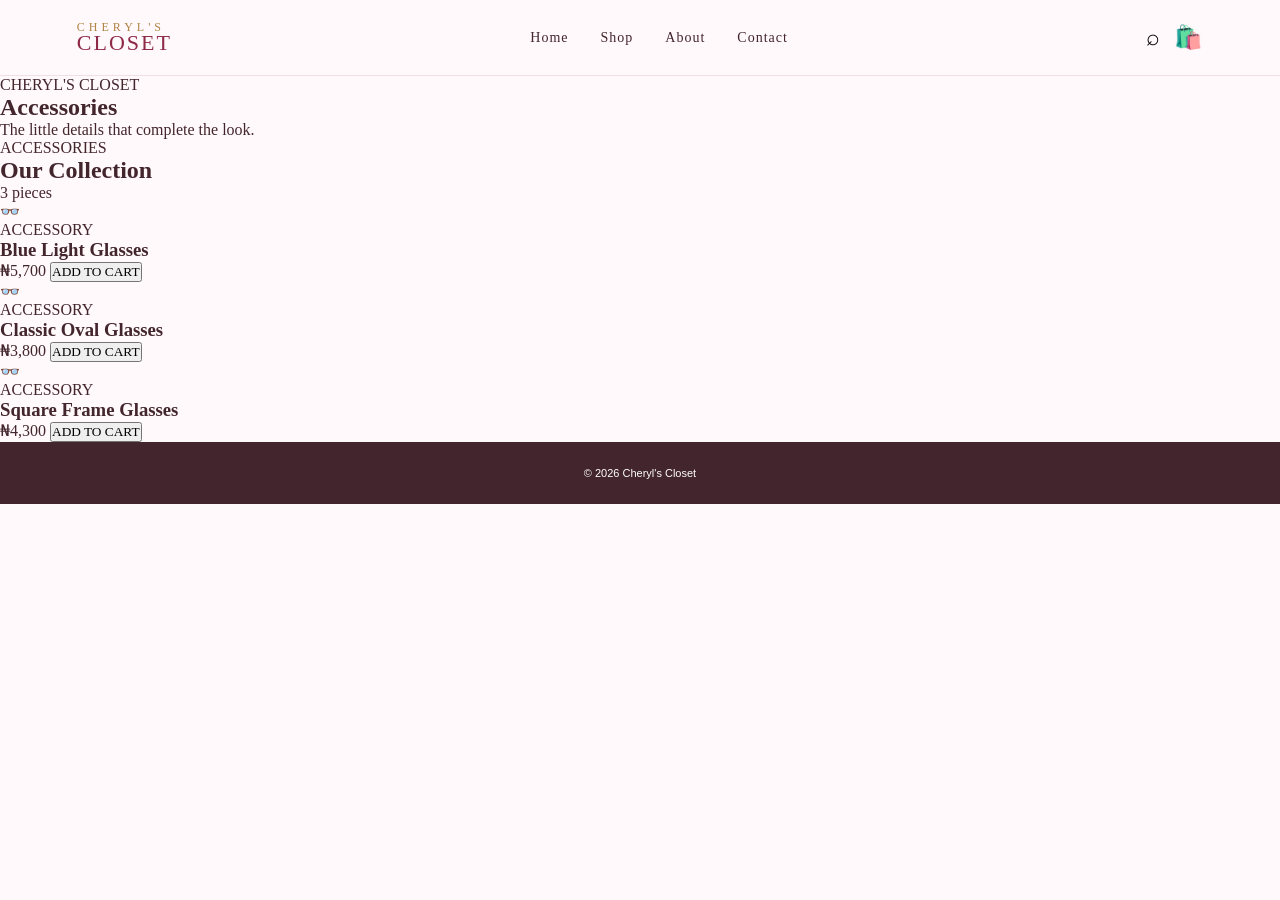
==== accessories.html @ 2820db66 "Create accessories category page" ====
<!DOCTYPE html>
<html lang="en">
<head>
  <meta charset="UTF-8">
  <meta name="viewport" content="width=device-width, initial-scale=1.0">

  <title>Accessories | Cheryl's Closet</title>

  <link rel="stylesheet" href="style.css">
</head>

<body>

  <!-- HEADER -->
  <header class="site-header">

    <a href="index.html" class="logo">
      <span>CHERYL'S</span>
      <strong>CLOSET</strong>
    </a>

    <nav class="desktop-nav">
      <a href="index.html">Home</a>
      <a href="shop.html">Shop</a>
      <a href="about.html">About</a>
      <a href="contact.html">Contact</a>
    </nav>

    <div class="header-actions">
      <button aria-label="Search">⌕</button>
      <a href="cart.html" aria-label="Cart">🛍️</a>
    </div>

  </header>


  <!-- ACCESSORIES PAGE -->
  <main>

    <section class="category-hero">

      <p>CHERYL'S CLOSET</p>

      <h1>Accessories</h1>

      <span>The little details that complete the look.</span>

    </section>


    <section class="products-section">

      <div class="products-heading">

        <div>
          <p>ACCESSORIES</p>
          <h2>Our Collection</h2>
        </div>

        <span>3 pieces</span>

      </div>


      <div class="product-grid">


        <!-- BLUE LIGHT GLASSES -->

        <article class="product-card">

          <a href="product.html" class="product-image">
            <div>👓</div>
          </a>

          <div class="product-info">

            <p>ACCESSORY</p>

            <h3>Blue Light Glasses</h3>

            <span class="product-price">₦5,700</span>

            <button class="add-cart-btn">
              ADD TO CART
            </button>

          </div>

        </article>


        <!-- OVAL GLASSES -->

        <article class="product-card">

          <a href="product.html" class="product-image">
            <div>👓</div>
          </a>

          <div class="product-info">

            <p>ACCESSORY</p>

            <h3>Classic Oval Glasses</h3>

            <span class="product-price">₦3,800</span>

            <button class="add-cart-btn">
              ADD TO CART
            </button>

          </div>

        </article>


        <!-- SQUARE GLASSES -->

        <article class="product-card">

          <a href="product.html" class="product-image">
            <div>👓</div>
          </a>

          <div class="product-info">

            <p>ACCESSORY</p>

            <h3>Square Frame Glasses</h3>

            <span class="product-price">₦4,300</span>

            <button class="add-cart-btn">
              ADD TO CART
            </button>

          </div>

        </article>


      </div>

    </section>

  </main>


  <!-- MOBILE NAVIGATION -->

  <nav class="mobile-nav">

    <a href="index.html">
      <span>⌂</span>
      <small>Home</small>
    </a>

    <a href="shop.html" class="active">
      <span>♡</span>
      <small>Shop</small>
    </a>

    <a href="cart.html">
      <span>🛍️</span>
      <small>Cart</small>
    </a>

    <a href="about.html">
      <span>○</span>
      <small>About</small>
    </a>

  </nav>


  <footer>
    <p>© 2026 Cheryl's Closet</p>
  </footer>

</body>
</html>
---- style.css ----
/* =========================
   CHERYL'S CLOSET
   MAIN STYLESHEET
========================= */

* {
  margin: 0;
  padding: 0;
  box-sizing: border-box;
}

:root {
  --cream: #fff9fb;
  --soft-pink: #f8e9ee;
  --pink: #e8c5d0;
  --wine: #8e2948;
  --dark: #43252d;
  --gold: #b08445;
  --white: #ffffff;
}

html {
  scroll-behavior: smooth;
}

body {
  font-family: Georgia, "Times New Roman", serif;
  background: var(--cream);
  color: var(--dark);
  padding-bottom: 70px;
}

a {
  color: inherit;
  text-decoration: none;
}

button {
  font-family: inherit;
}


/* =========================
   HEADER
========================= */

.site-header {
  width: 100%;
  height: 76px;
  padding: 0 6%;
  background: rgba(255, 249, 251, 0.96);

  display: flex;
  align-items: center;
  justify-content: space-between;

  position: sticky;
  top: 0;
  z-index: 1000;

  border-bottom: 1px solid #f0dfe5;
}

.logo {
  display: flex;
  flex-direction: column;
  line-height: 0.9;
  letter-spacing: 2px;
}

.logo span {
  font-size: 12px;
  color: var(--gold);
  letter-spacing: 4px;
}

.logo strong {
  font-size: 22px;
  color: var(--wine);
  font-weight: normal;
}

.desktop-nav {
  display: flex;
  gap: 32px;
}

.desktop-nav a {
  font-size: 14px;
  letter-spacing: 1px;
  transition: 0.25s;
}

.desktop-nav a:hover {
  color: var(--wine);
}

.header-actions {
  display: flex;
  align-items: center;
  gap: 14px;
}

.header-actions button,
.header-actions a {
  border: none;
  background: none;
  font-size: 23px;
  cursor: pointer;
}


/* =========================
   HERO
========================= */

.hero {
  min-height: 590px;

  display: flex;
  align-items: center;

  padding: 60px 8%;

  background:
    linear-gradient(
      90deg,
      rgba(255, 249, 251, 0.97) 0%,
      rgba(255, 249, 251, 0.85) 45%,
      rgba(255, 249, 251, 0.25) 100%
    ),
    linear-gradient(135deg, #f7dfe7, #ead0d8);

  position: relative;
  overflow: hidden;
}

.hero::after {
  content: "";
  position: absolute;
  width: 330px;
  height: 330px;
  border-radius: 50%;

  background: rgba(255, 255, 255, 0.32);

  right: 8%;
  top: 15%;
}

.hero-content {
  position: relative;
  z-index: 2;
  max-width: 500px;
}

.hero-small {
  color: var(--gold);
  font-size: 13px;
  letter-spacing: 4px;
  margin-bottom: 18px;
}

.hero h1 {
  font-size: clamp(48px, 8vw, 90px);
  line-height: 0.86;
  font-weight: normal;
  letter-spacing: 2px;
}

.hero h1 span {
  color: var(--wine);
}

.hero-text {
  margin: 25px 0;
  font-family: Arial, sans-serif;
  font-size: 15px;
  color: #694952;
}

.primary-btn {
  display: inline-block;
  padding: 15px 28px;
  background: var(--wine);
  color: white;

  font-family: Arial, sans-serif;
  font-size: 12px;
  letter-spacing: 2px;

  transition: 0.25s;
}

.primary-btn:hover {
  background: var(--dark);
}


/* =========================
   SECTION HEADINGS
========================= */

.categories-section,
.featured-section {
  padding: 80px 6%;
}

.section-heading {
  text-align: center;
  margin-bottom: 38px;
}

.section-heading p {
  color: var(--gold);
  font-family: Arial, sans-serif;
  font-size: 11px;
  letter-spacing: 3px;
  margin-bottom: 8px;
}

.section-heading h2 {
  font-size: 32px;
  font-weight: normal;
}


/* =========================
   CATEGORIES
========================= */

.category-grid {
  display: grid;
  grid-template-columns: repeat(6, 1fr);
  gap: 18px;
}

.category-card {
  text-align: center;
  transition: 0.25s;
}

.category-card:hover {
  transform: translateY(-5px);
}

.category-icon {
  width: 105px;
  height: 105px;
  margin: 0 auto 12px;

  border-radius: 50%;

  background: var(--soft-pink);

  display: flex;
  align-items: center;
  justify-content: center;

  font-size: 38px;

  border: 1px solid #efd9e1;
}

.category-card span {
  font-size: 14px;
}


/* =========================
   FEATURED
========================= */

.featured-grid {
  display: grid;
  grid-template-columns: repeat(2, 1fr);
  gap: 25px;
  max-width: 1000px;
  margin: auto;
}

.featured-card {
  background: white;
  border: 1px solid #f0dfe5;
}

.product-placeholder {
  height: 270px;

  background:
    linear-gradient(135deg, #f7e5ea, #ead2da);

  display: flex;
  align-items: center;
  justify-content: center;

  font-size: 80px;
}

.featured-info {
  padding: 25px;
}

.featured-info p {
  color: var(--gold);
  font-family: Arial, sans-serif;
  font-size: 10px;
  letter-spacing: 2px;
  margin-bottom: 8px;
}

.featured-info h3 {
  font-size: 22px;
  font-weight: normal;
  margin-bottom: 18px;
}

.featured-info a {
  color: var(--wine);
  font-family: Arial, sans-serif;
  font-size: 11px;
  letter-spacing: 1px;
}


/* =========================
   BRAND MESSAGE
========================= */

.brand-message {
  text-align: center;
  padding: 90px 25px;

  background: var(--soft-pink);
}

.brand-message p {
  color: var(--gold);
  font-family: Arial, sans-serif;
  font-size: 11px;
  letter-spacing: 3px;
  margin-bottom: 18px;
}

.brand-message h2 {
  font-size: 43px;
  font-weight: normal;
  line-height: 1;
  margin-bottom: 28px;
}

.brand-message em {
  color: var(--wine);
}

.outline-btn {
  display: inline-block;
  padding: 14px 22px;

  border: 1px solid var(--wine);
  color: var(--wine);

  font-family: Arial, sans-serif;
  font-size: 11px;
  letter-spacing: 1px;
}


/* =========================
   MOBILE NAV
========================= */

.mobile-nav {
  display: none;
}


/* =========================
   FOOTER
========================= */

footer {
  text-align: center;
  padding: 25px;
  background: var(--dark);
  color: white;

  font-family: Arial, sans-serif;
  font-size: 11px;
}


/* =========================
   MOBILE
========================= */

@media (max-width: 700px) {

  body {
    padding-bottom: 70px;
  }

  .site-header {
    height: 68px;
    padding: 0 18px;
  }

  .logo span {
    font-size: 8px;
    letter-spacing: 3px;
  }

  .logo strong {
    font-size: 18px;
  }

  .desktop-nav {
    display: none;
  }

  .header-actions button,
  .header-actions a {
    font-size: 20px;
  }


  /* HERO */

  .hero {
    min-height: 540px;
    padding: 40px 25px;

    align-items: flex-end;

    background:
      linear-gradient(
        0deg,
        rgba(255, 249, 251, 0.97) 0%,
        rgba(255, 249, 251, 0.65) 50%,
        rgba(255, 249, 251, 0.15) 100%
      ),
      linear-gradient(135deg, #f3d8e0, #e5c5cf);
  }

  .hero h1 {
    font-size: 55px;
  }

  .hero-text {
    font-size: 13px;
  }

  .primary-btn {
    width: 100%;
    text-align: center;
  }


  /* CATEGORIES */

  .categories-section,
  .featured-section {
    padding: 55px 18px;
  }

  .section-heading h2 {
    font-size: 27px;
  }

  .category-grid {
    grid-template-columns: repeat(3, 1fr);
    gap: 25px 10px;
  }

  .category-icon {
    width: 76px;
    height: 76px;
    font-size: 29px;
  }

  .category-card span {
    font-size: 12px;
  }


  /* FEATURED */

  .featured-grid {
    grid-template-columns: 1fr;
  }

  .product-placeholder {
    height: 230px;
  }


  /* BRAND */

  .brand-message {
    padding: 70px 20px;
  }

  .brand-message h2 {
    font-size: 36px;
  }


  /* MOBILE NAV */

  .mobile-nav {
    position: fixed;
    bottom: 0;
    left: 0;

    width: 100%;
    height: 66px;

    background: rgba(255, 255, 255, 0.97);

    border-top: 1px solid #ecdce2;

    display: grid;
    grid-template-columns: repeat(4, 1fr);

    z-index: 2000;
  }

  .mobile-nav a {
    display: flex;
    flex-direction: column;
    align-items: center;
    justify-content: center;

    gap: 3px;

    color: #80616a;
  }

  .mobile-nav a.active {
    color: var(--wine);
  }

  .mobile-nav span {
    font-size: 19px;
  }

  .mobile-nav small {
    font-family: Arial, sans-serif;
    font-size: 9px;
  }

  footer {
    display: none;
  }

  }

/* =========================
   SHOP PAGE
========================= */

.page-hero {
  padding: 90px 20px;
  text-align: center;
  background: var(--soft-pink);
}

.page-hero p {
  color: var(--gold);
  font-family: Arial, sans-serif;
  font-size: 11px;
  letter-spacing: 3px;
  margin-bottom: 12px;
}

.page-hero h1 {
  font-size: 48px;
  font-weight: normal;
  color: var(--wine);
  margin-bottom: 12px;
}

.page-hero span {
  font-family: Arial, sans-serif;
  font-size: 13px;
  color: #694952;
}


/* SHOP CATEGORIES */

.shop-section {
  padding: 75px 6%;
}

.shop-category-grid {
  display: grid;
  grid-template-columns: repeat(3, 1fr);
  gap: 25px;
  max-width: 1100px;
  margin: auto;
}

.shop-category-card {
  background: var(--white);
  border: 1px solid #f0dfe5;
  transition: 0.25s;
}

.shop-category-card:hover {
  transform: translateY(-5px);
  box-shadow: 0 10px 25px rgba(67, 37, 45, 0.08);
}

.shop-category-image {
  height: 230px;

  background:
    linear-gradient(135deg, #f7e5ea, #ead2da);

  display: flex;
  align-items: center;
  justify-content: center;

  font-size: 70px;
}

.shop-category-card > div:last-child {
  padding: 22px;
}

.shop-category-card small {
  color: var(--gold);
  font-family: Arial, sans-serif;
  font-size: 9px;
  letter-spacing: 2px;
}

.shop-category-card h3 {
  font-size: 20px;
  font-weight: normal;
  margin-top: 8px;
}


/* SHOP MESSAGE */

.shop-message {
  text-align: center;
  padding: 100px 25px;
  background: var(--dark);
  color: white;
}

.shop-message p {
  color: var(--gold);
  font-family: Arial, sans-serif;
  font-size: 10px;
  letter-spacing: 3px;
  margin-bottom: 20px;
}

.shop-message h2 {
  font-size: 42px;
  font-weight: normal;
  line-height: 1.05;
}


/* SHOP MOBILE */

@media (max-width: 700px) {

  .page-hero {
    padding: 65px 20px;
  }

  .page-hero h1 {
    font-size: 40px;
  }

  .shop-section {
    padding: 55px 18px;
  }

  .shop-category-grid {
    grid-template-columns: 1fr 1fr;
    gap: 15px;
  }

  .shop-category-image {
    height: 155px;
    font-size: 48px;
  }

  .shop-category-card > div:last-child {
    padding: 15px;
  }

  .shop-category-card h3 {
    font-size: 16px;
  }

   /* =========================
   CATEGORY PAGES
========================= */

.category-hero {
  padding: 85px 20px;
  text-align: center;
  background: var(--soft-pink);
}

.category-hero p {
  color: var(--gold);
  font-family: Arial, sans-serif;
  font-size: 11px;
  letter-spacing: 3px;
  margin-bottom: 12px;
}

.category-hero h1 {
  font-size: 48px;
  font-weight: normal;
  color: var(--wine);
  margin-bottom: 12px;
}

.category-hero span {
  font-family: Arial, sans-serif;
  font-size: 13px;
  color: #694952;
}


/* PRODUCTS SECTION */

.products-section {
  padding: 70px 6%;
}

.products-heading {
  max-width: 1100px;
  margin: 0 auto 35px;

  display: flex;
  align-items: flex-end;
  justify-content: space-between;
}

.products-heading p {
  color: var(--gold);
  font-family: Arial, sans-serif;
  font-size: 10px;
  letter-spacing: 2px;
  margin-bottom: 7px;
}

.products-heading h2 {
  font-size: 30px;
  font-weight: normal;
}

.products-heading > span {
  font-family: Arial, sans-serif;
  font-size: 11px;
  color: #80616a;
}


/* PRODUCT GRID */

.product-grid {
  display: grid;
  grid-template-columns: repeat(3, 1fr);
  gap: 25px;

  max-width: 1100px;
  margin: auto;
}


/* PRODUCT CARD */

.product-card {
  background: var(--white);
  border: 1px solid #f0dfe5;
  transition: 0.25s;
}

.product-card:hover {
  transform: translateY(-5px);
  box-shadow: 0 10px 25px rgba(67, 37, 45, 0.08);
}


/* PRODUCT IMAGE */

.product-image {
  display: flex;
  align-items: center;
  justify-content: center;

  height: 330px;

  background:
    linear-gradient(135deg, #f7e5ea, #ead2da);
}

.product-image div {
  font-size: 90px;
}


/* PRODUCT INFO */

.product-info {
  padding: 20px;
}

.product-info p {
  color: var(--gold);
  font-family: Arial, sans-serif;
  font-size: 9px;
  letter-spacing: 2px;
  margin-bottom: 7px;
}

.product-info h3 {
  font-size: 20px;
  font-weight: normal;
  margin-bottom: 10px;
}

.product-price {
  display: block;

  font-family: Arial, sans-serif;
  font-size: 14px;
  font-weight: bold;

  color: var(--wine);

  margin-bottom: 18px;
}


/* ADD TO CART */

.add-cart-btn {
  width: 100%;

  padding: 13px;

  border: 1px solid var(--wine);
  background: var(--wine);
  color: white;

  font-family: Arial, sans-serif;
  font-size: 10px;
  letter-spacing: 1.5px;

  cursor: pointer;
  transition: 0.25s;
}

.add-cart-btn:hover {
  background: var(--dark);
}


/* CATEGORY MOBILE */

@media (max-width: 700px) {

  .category-hero {
    padding: 65px 20px;
  }

  .category-hero h1 {
    font-size: 40px;
  }

  .products-section {
    padding: 50px 18px;
  }

  .products-heading {
    align-items: flex-end;
  }

  .products-heading h2 {
    font-size: 25px;
  }

  .product-grid {
    grid-template-columns: 1fr 1fr;
    gap: 15px;
  }

  .product-image {
    height: 210px;
  }

  .product-image div {
    font-size: 60px;
  }

  .product-info {
    padding: 14px;
  }

  .product-info h3 {
    font-size: 16px;
  }

  .product-price {
    font-size: 12px;
  }

  .add-cart-btn {
    padding: 11px 5px;
    font-size: 9px;
  }

}

  .shop-message {
    padding: 75px 20px;
  }

  .shop-message h2 {
    font-size: 34px;
  }

}
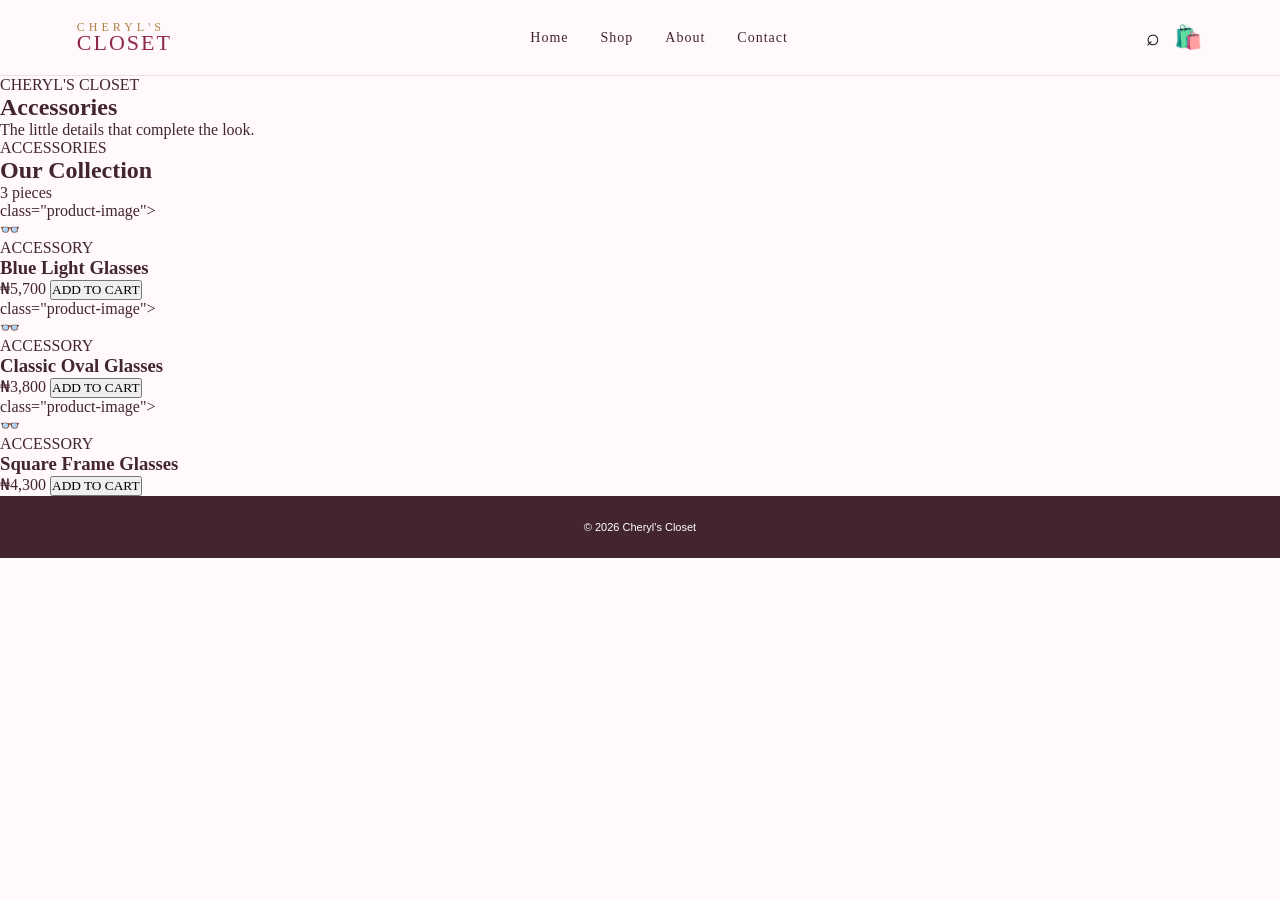
==== commit d63ed897: "Connect accessories products to product page" ====
--- a/accessories.html
+++ b/accessories.html
@@ -69,7 +69,7 @@
 
         <article class="product-card">
 
-          <a href="product.html" class="product-image">
+          <a href="product.html?product=blue-light-glasses"> class="product-image">
             <div>👓</div>
           </a>
 
@@ -94,7 +94,7 @@
 
         <article class="product-card">
 
-          <a href="product.html" class="product-image">
+          <a href="product.html?product=classic-oval-glasses"> class="product-image">
             <div>👓</div>
           </a>
 
@@ -119,7 +119,7 @@
 
         <article class="product-card">
 
-          <a href="product.html" class="product-image">
+          <a href="product.html?product=square-frame-glasses"> class="product-image">
             <div>👓</div>
           </a>
 
--- a/style.css
+++ b/style.css
@@ -924,6 +924,137 @@
   }
 
 }
+   /* =========================
+   CART PAGE
+========================= */
+
+.cart-section {
+  padding: 70px 6%;
+  max-width: 1100px;
+  margin: auto;
+}
+
+
+/* EMPTY CART */
+
+.empty-cart {
+  text-align: center;
+  padding: 70px 20px;
+  background: var(--white);
+  border: 1px solid #f0dfe5;
+}
+
+.empty-cart-icon {
+  font-size: 55px;
+  margin-bottom: 20px;
+}
+
+.empty-cart h2 {
+  font-size: 28px;
+  font-weight: normal;
+  margin-bottom: 10px;
+}
+
+.empty-cart p {
+  font-family: Arial, sans-serif;
+  font-size: 13px;
+  color: #80616a;
+  margin-bottom: 25px;
+}
+
+
+/* CART ITEMS */
+
+.cart-items {
+  display: none;
+  margin-bottom: 30px;
+}
+
+
+/* CART SUMMARY */
+
+.cart-summary {
+  display: none;
+  margin-top: 30px;
+  padding: 25px;
+  background: var(--white);
+  border: 1px solid #f0dfe5;
+}
+
+.summary-row,
+.summary-total {
+  display: flex;
+  justify-content: space-between;
+  align-items: center;
+  gap: 20px;
+
+  font-family: Arial, sans-serif;
+  font-size: 13px;
+
+  padding: 12px 0;
+}
+
+.summary-row {
+  color: #80616a;
+}
+
+.summary-total {
+  border-top: 1px solid #f0dfe5;
+  margin-top: 10px;
+  padding-top: 20px;
+
+  font-size: 16px;
+  color: var(--dark);
+}
+
+.summary-total strong {
+  color: var(--wine);
+}
+
+
+.checkout-btn {
+  width: 100%;
+  margin-top: 20px;
+
+  padding: 15px;
+
+  border: none;
+  background: var(--wine);
+  color: white;
+
+  font-family: Arial, sans-serif;
+  font-size: 11px;
+  letter-spacing: 1.5px;
+
+  cursor: pointer;
+}
+
+
+/* CART MOBILE */
+
+@media (max-width: 700px) {
+
+  .cart-section {
+    padding: 45px 18px;
+  }
+
+  .empty-cart {
+    padding: 55px 18px;
+  }
+
+  .empty-cart h2 {
+    font-size: 24px;
+  }
+
+  .empty-cart p {
+    font-size: 12px;
+  }
+
+  .cart-summary {
+    padding: 20px;
+  }
+
+}
 
   .shop-message {
     padding: 75px 20px;
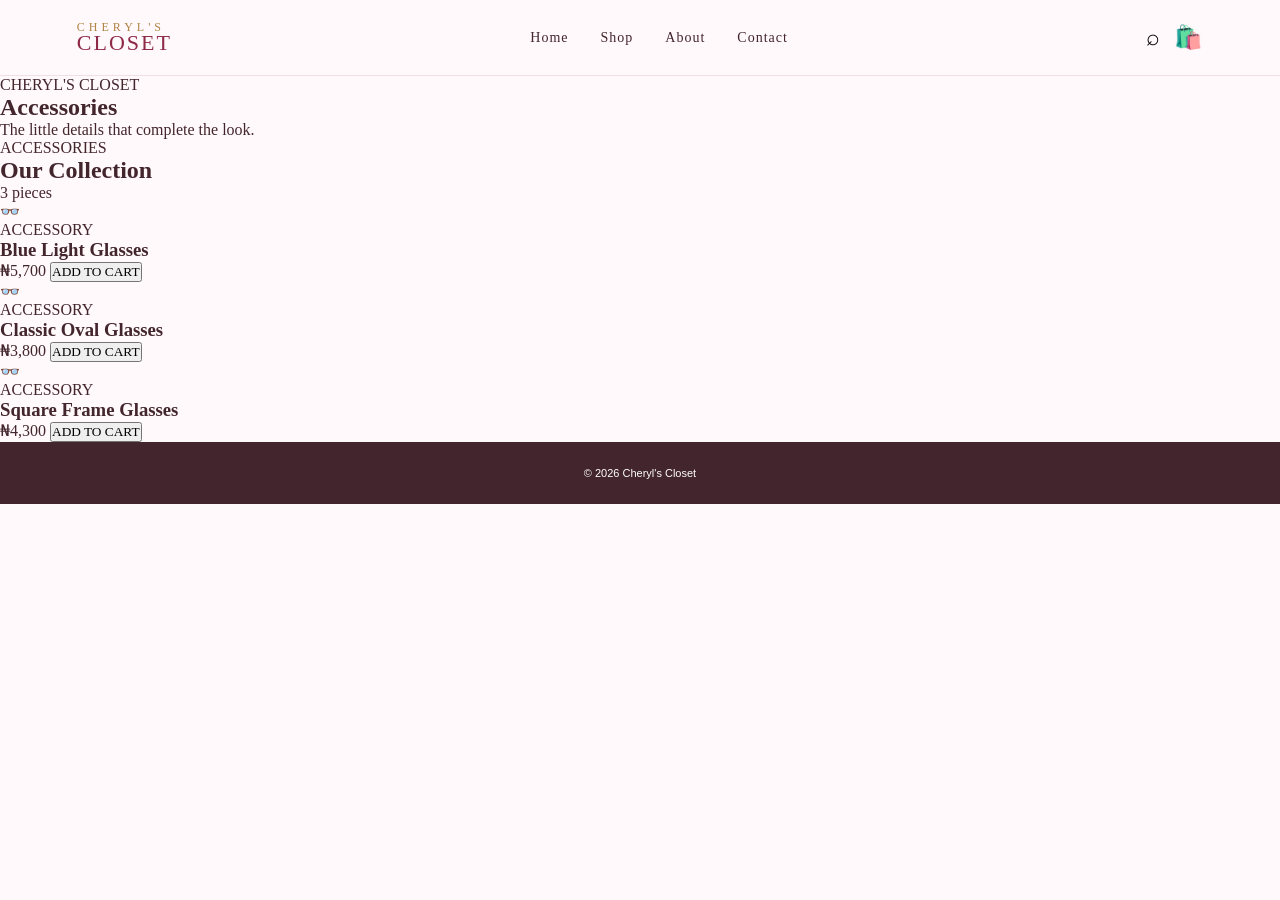
==== commit 65e9e435: "Fix Accessories add to cart button" ====
--- a/accessories.html
+++ b/accessories.html
@@ -69,7 +69,7 @@
 
         <article class="product-card">
 
-          <a href="product.html?product=blue-light-glasses"> class="product-image">
+          <a href="product.html?product=blue-light-glasses" class="product-image">
             <div>👓</div>
           </a>
 
@@ -81,9 +81,9 @@
 
             <span class="product-price">₦5,700</span>
 
-            <button class="add-cart-btn">
-              ADD TO CART
-            </button>
+<button class="add-cart-btn" data-product-id="blue-light-glasses">
+  ADD TO CART
+</button>
 
           </div>
 
@@ -94,8 +94,8 @@
 
         <article class="product-card">
 
-          <a href="product.html?product=classic-oval-glasses"> class="product-image">
-            <div>👓</div>
+          <a href="product.html?product=classic-oval-glasses" class="product-image">
+           <div>👓</div>
           </a>
 
           <div class="product-info">
@@ -106,9 +106,9 @@
 
             <span class="product-price">₦3,800</span>
 
-            <button class="add-cart-btn">
-              ADD TO CART
-            </button>
+            <button class="add-cart-btn" data-product-id="classic-oval-glasses">
+  ADD TO CART
+</button>
 
           </div>
 
@@ -119,8 +119,8 @@
 
         <article class="product-card">
 
-          <a href="product.html?product=square-frame-glasses"> class="product-image">
-            <div>👓</div>
+          <a href="product.html?product=square-frame-glasses" class="product-image">
+           <div>👓</div>
           </a>
 
           <div class="product-info">
@@ -131,9 +131,9 @@
 
             <span class="product-price">₦4,300</span>
 
-            <button class="add-cart-btn">
-              ADD TO CART
-            </button>
+          <button class="add-cart-btn" data-product-id="square-frame-glasses">
+  ADD TO CART
+</button>
 
           </div>
 
@@ -177,6 +177,7 @@
   <footer>
     <p>© 2026 Cheryl's Closet</p>
   </footer>
+  <script src="script.js"></script>
 
 </body>
 </html>
--- a/style.css
+++ b/style.css
@@ -1055,6 +1055,243 @@
   }
 
 }
+   /* =========================
+   PRODUCT DETAIL PAGE
+========================= */
+
+.product-detail {
+  max-width: 1100px;
+  margin: 0 auto;
+  padding: 70px 6%;
+
+  display: grid;
+  grid-template-columns: 1fr 1fr;
+  gap: 60px;
+  align-items: center;
+}
+
+.product-detail-image {
+  min-height: 520px;
+
+  background:
+    linear-gradient(
+      135deg,
+      #f7e5ea,
+      #ead2da
+    );
+
+  display: flex;
+  align-items: center;
+  justify-content: center;
+}
+
+.product-detail-image div {
+  font-size: 150px;
+}
+
+.product-detail-info {
+  padding: 10px 0;
+}
+
+.product-category {
+  color: var(--gold);
+
+  font-family: Arial, sans-serif;
+  font-size: 10px;
+  letter-spacing: 3px;
+
+  margin-bottom: 12px;
+}
+
+.product-detail-info h1 {
+  font-size: 42px;
+  font-weight: normal;
+
+  color: var(--wine);
+
+  margin-bottom: 12px;
+}
+
+.product-detail-price {
+  display: block;
+
+  font-family: Arial, sans-serif;
+  font-size: 18px;
+  font-weight: bold;
+
+  color: var(--dark);
+
+  margin-bottom: 22px;
+}
+
+.product-description {
+  font-family: Arial, sans-serif;
+  font-size: 14px;
+  line-height: 1.7;
+
+  color: #694952;
+
+  margin-bottom: 30px;
+}
+
+.product-option {
+  margin-bottom: 25px;
+}
+
+.product-option h3 {
+  font-family: Arial, sans-serif;
+  font-size: 11px;
+  letter-spacing: 1.5px;
+
+  margin-bottom: 10px;
+}
+
+.option-btn {
+  padding: 10px 18px;
+
+  margin-right: 8px;
+
+  border: 1px solid #d9b9c3;
+
+  background: white;
+  color: var(--dark);
+
+  cursor: pointer;
+}
+
+.option-btn.selected {
+  background: var(--wine);
+  border-color: var(--wine);
+  color: white;
+}
+
+.size-options {
+  display: flex;
+  gap: 8px;
+}
+
+.size-options .option-btn {
+  margin-right: 0;
+}
+
+
+/* QUANTITY */
+
+.quantity-control {
+  display: inline-flex;
+
+  align-items: center;
+
+  border: 1px solid #d9b9c3;
+
+  background: white;
+}
+
+.quantity-control button {
+  width: 42px;
+  height: 42px;
+
+  border: none;
+
+  background: white;
+  color: var(--dark);
+
+  font-size: 20px;
+
+  cursor: pointer;
+}
+
+.quantity-control button:hover {
+  background: var(--soft-pink);
+}
+
+.quantity-control span {
+  min-width: 45px;
+
+  text-align: center;
+
+  font-family: Arial, sans-serif;
+  font-size: 14px;
+}
+
+
+/* ADD TO CART */
+
+.product-add-cart {
+  width: 100%;
+
+  padding: 16px;
+
+  border: none;
+
+  background: var(--wine);
+  color: white;
+
+  font-family: Arial, sans-serif;
+  font-size: 11px;
+  letter-spacing: 2px;
+
+  cursor: pointer;
+
+  transition: 0.25s;
+}
+
+.product-add-cart:hover {
+  background: var(--dark);
+}
+
+.back-to-shop {
+  display: inline-block;
+
+  margin-top: 18px;
+
+  color: var(--wine);
+
+  font-family: Arial, sans-serif;
+  font-size: 11px;
+  letter-spacing: 1px;
+}
+
+
+/* =========================
+   PRODUCT DETAIL MOBILE
+========================= */
+
+@media (max-width: 700px) {
+
+  .product-detail {
+    grid-template-columns: 1fr;
+
+    gap: 35px;
+
+    padding: 45px 18px;
+  }
+
+  .product-detail-image {
+    min-height: 330px;
+  }
+
+  .product-detail-image div {
+    font-size: 100px;
+  }
+
+  .product-detail-info h1 {
+    font-size: 34px;
+  }
+
+  .product-detail-price {
+    font-size: 16px;
+  }
+
+  .product-description {
+    font-size: 13px;
+  }
+
+  .product-add-cart {
+    padding: 15px;
+  }
+
+   }
 
   .shop-message {
     padding: 75px 20px;
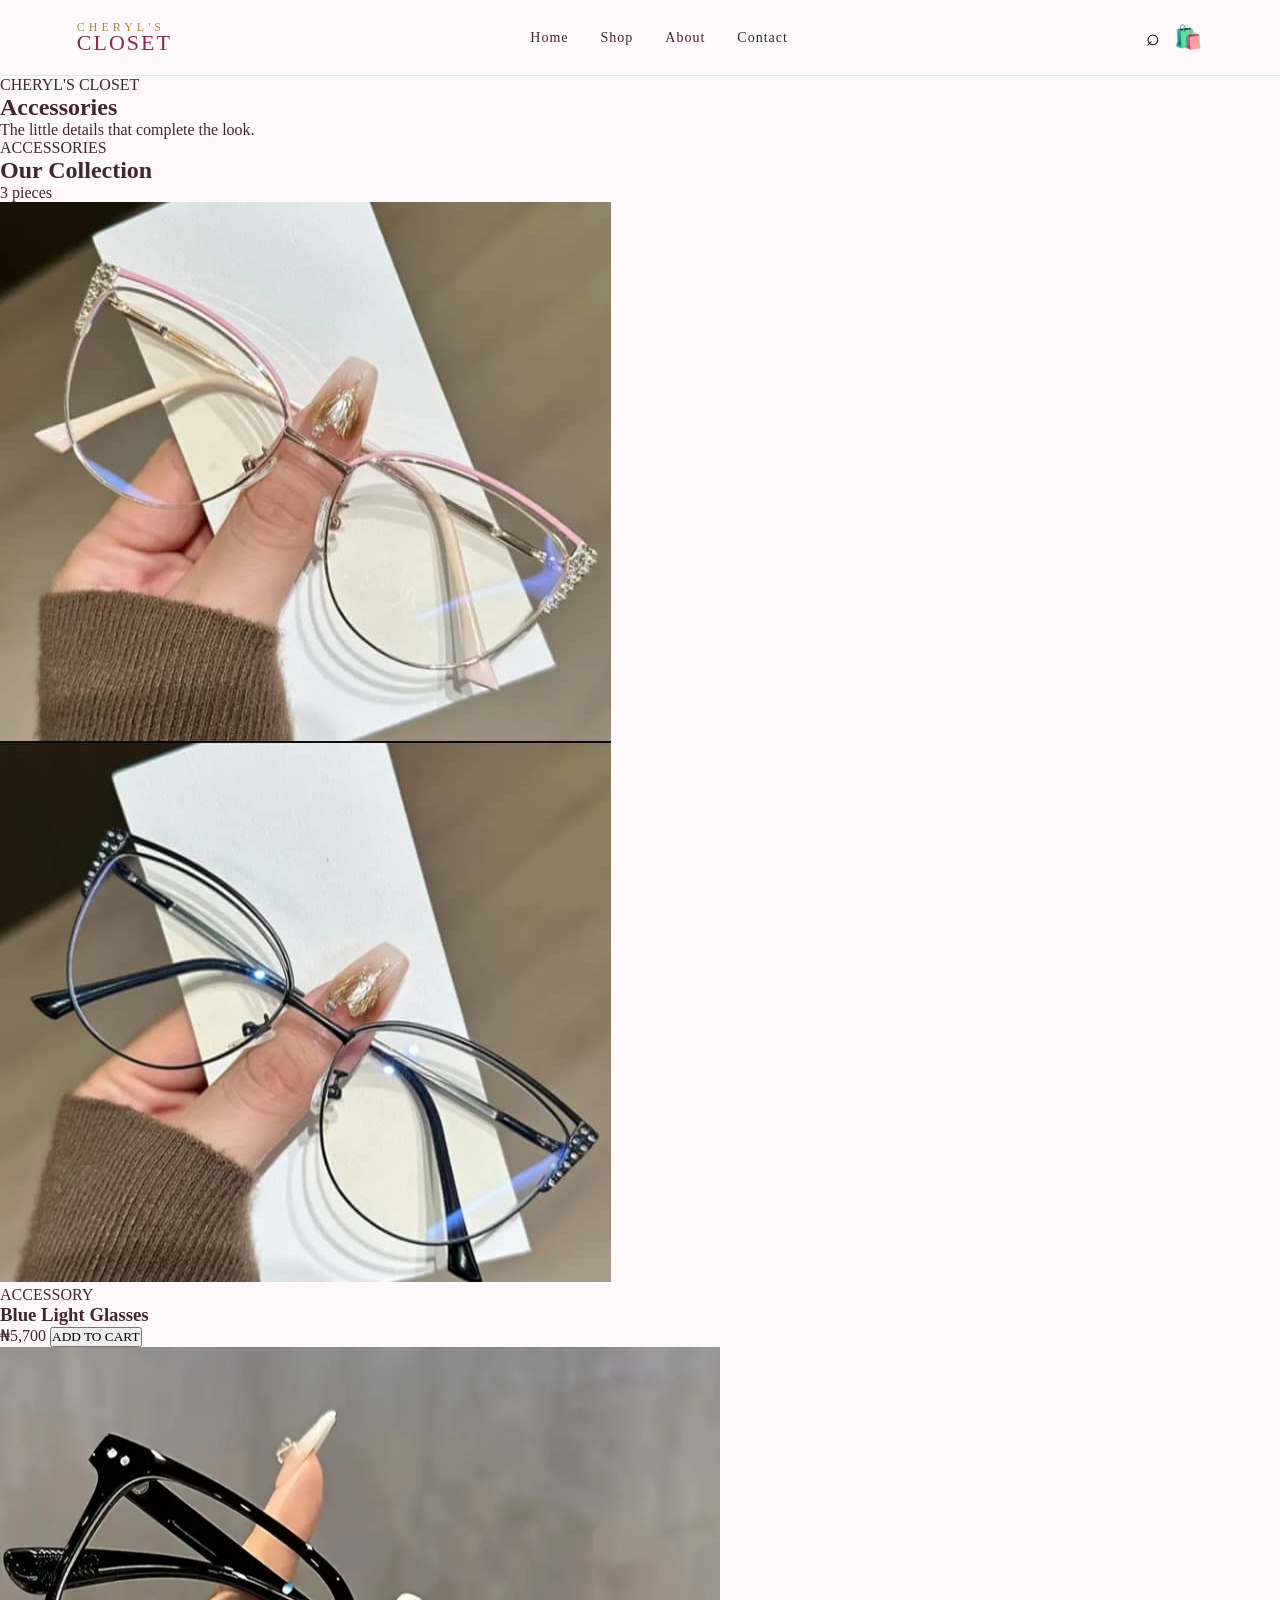
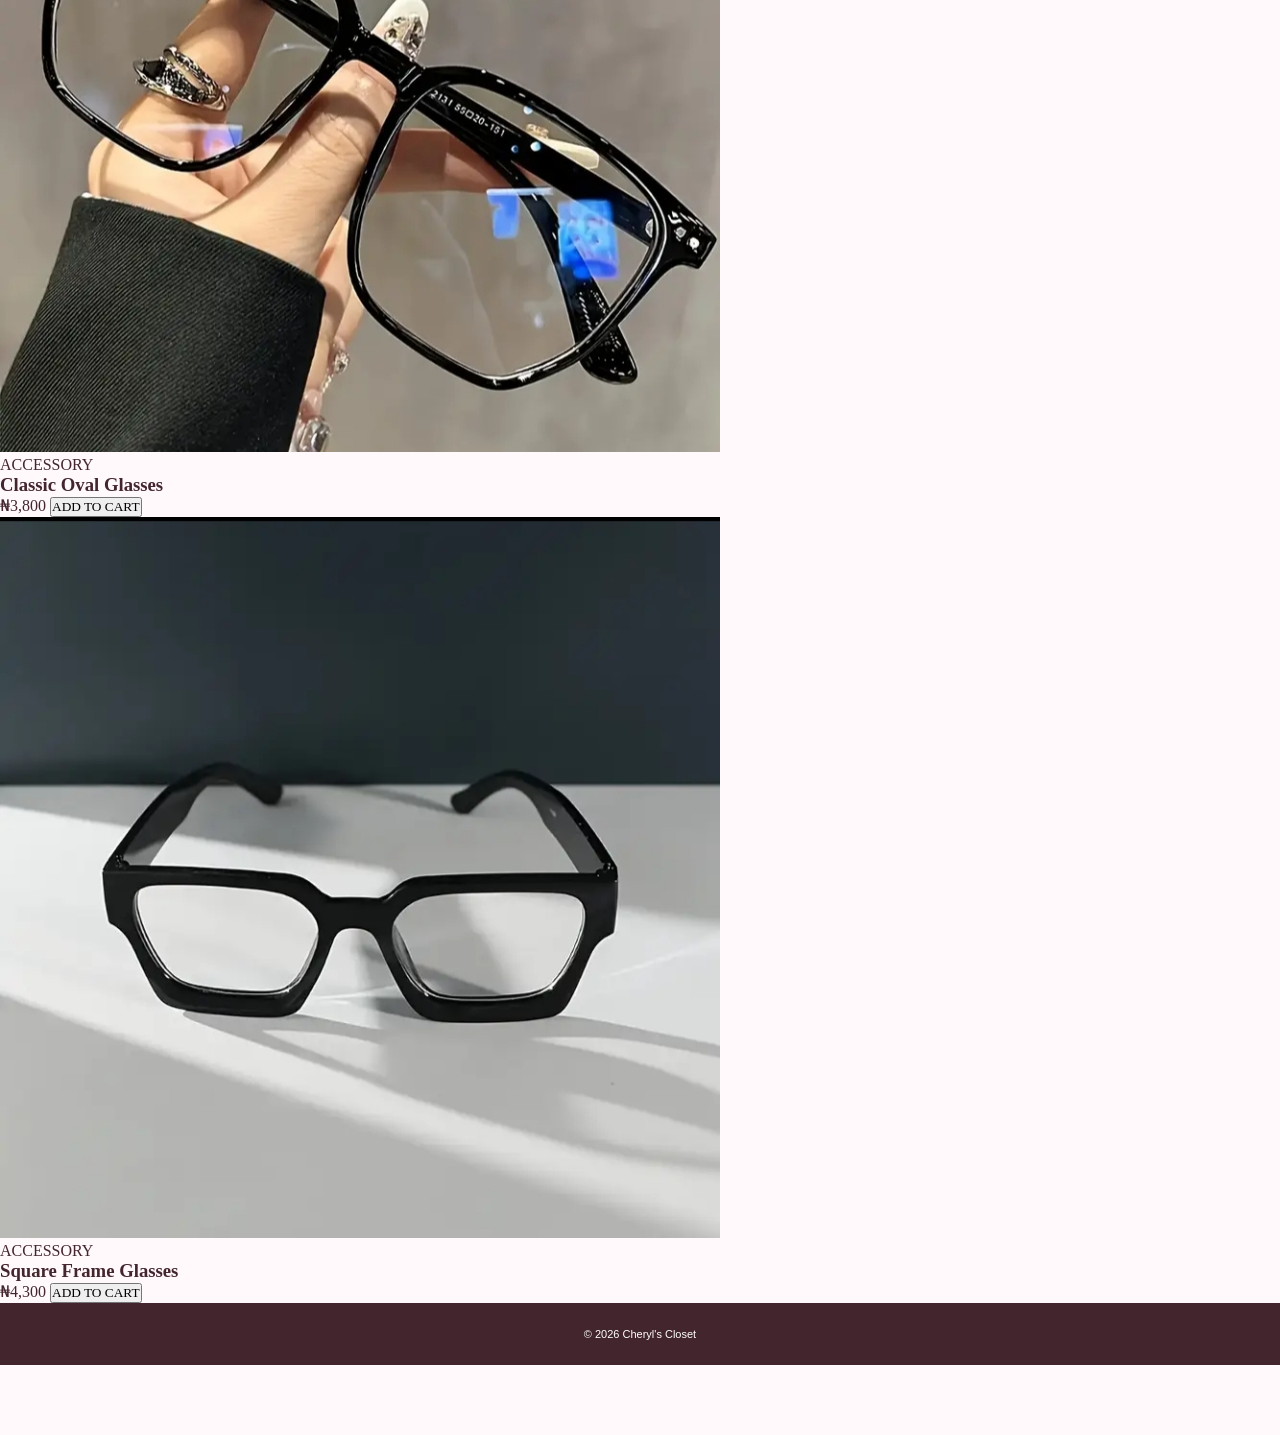
==== commit c741cff7: "Add real images to accessories collection" ====
--- a/accessories.html
+++ b/accessories.html
@@ -70,7 +70,7 @@
         <article class="product-card">
 
           <a href="product.html?product=blue-light-glasses" class="product-image">
-            <div>👓</div>
+            <img src="IMG-20260912-WA0052.jpg" alt="Blue Light Glasses">
           </a>
 
           <div class="product-info">
@@ -95,7 +95,7 @@
         <article class="product-card">
 
           <a href="product.html?product=classic-oval-glasses" class="product-image">
-           <div>👓</div>
+           <img src="IMG_20260818_134335.jpg" alt="Classic Oval Glasses">
           </a>
 
           <div class="product-info">
@@ -120,7 +120,7 @@
         <article class="product-card">
 
           <a href="product.html?product=square-frame-glasses" class="product-image">
-           <div>👓</div>
+           <img src="IMG_20260818_134617.jpg" alt="Square Frame Glasses">
           </a>
 
           <div class="product-info">
--- a/style.css
+++ b/style.css
@@ -1293,6 +1293,22 @@
 
    }
 
+   /* PRODUCT IMAGES */
+
+.product-detail-image img {
+  width: 100%;
+  height: 100%;
+  object-fit: contain;
+  display: block;
+}
+
+.product-image img {
+  width: 100%;
+  height: 100%;
+  object-fit: contain;
+  display: block;
+}
+
   .shop-message {
     padding: 75px 20px;
   }
@@ -1302,3 +1318,21 @@
   }
 
 }
+
+/* NEW ARRIVAL PRODUCT IMAGES */
+
+.product-placeholder img {
+  width: 100%;
+  height: 100%;
+  object-fit: contain;
+  display: block;
+}
+
+/* CART PRODUCT IMAGES */
+
+.cart-item-image img {
+  width: 100%;
+  height: 100%;
+  object-fit: contain;
+  display: block;
+}
